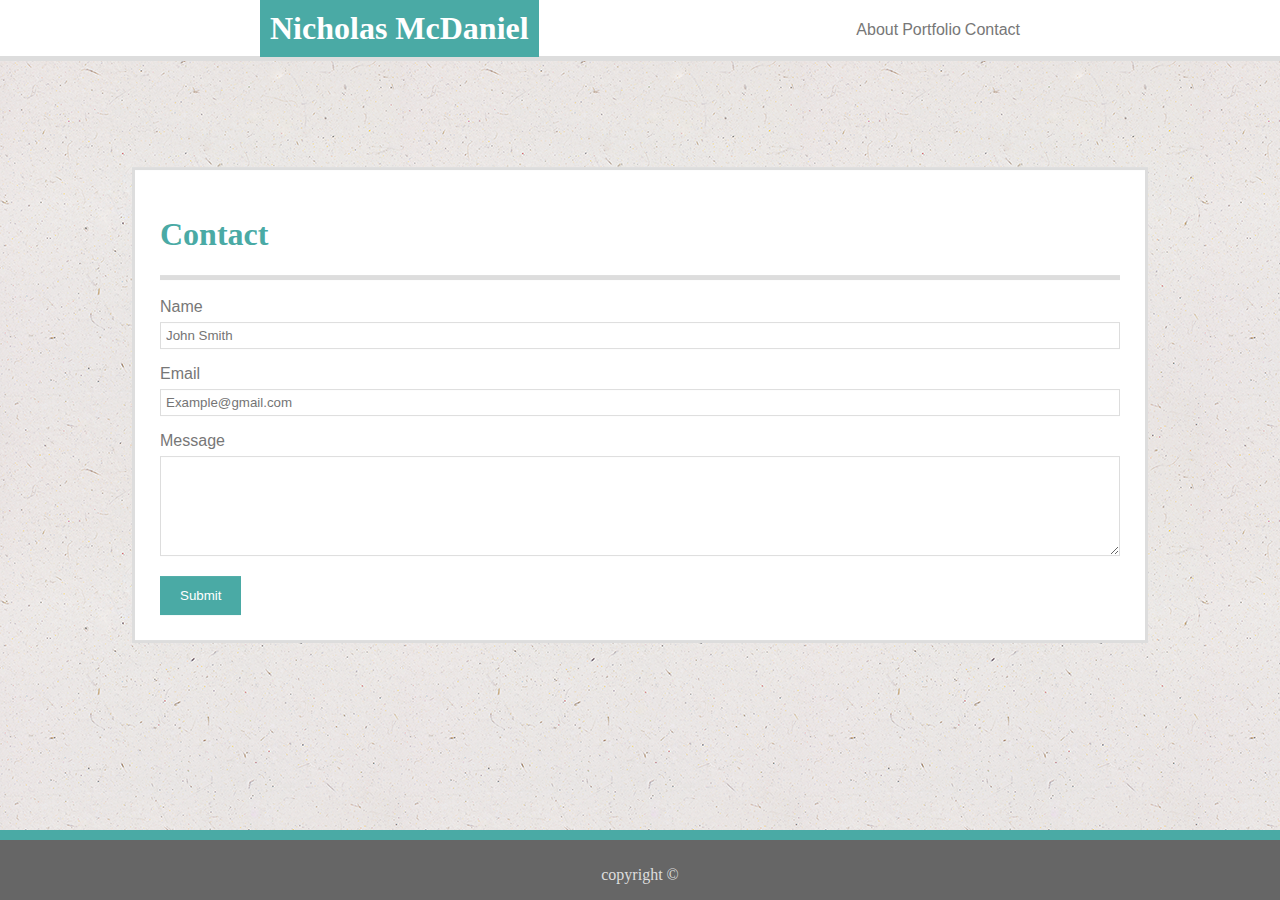
==== contact.html @ e1a6d71e "Index & contact done, only portfolio left" ====
<!DOCTYPE html>
<html>

<head>
    <meta charset="utf-8" />
    <meta http-equiv="X-UA-Compatible" content="IE=edge">
    <title>Page Title</title>
    <meta name="viewport" content="width=device-width, initial-scale=1">
    <link rel="stylesheet" type="text/css" href="./assets/css/style.css" />
    
</head>

    <body>

        <div id="header">
         <h1><div id="name">Nicholas McDaniel</div></h1>
            <div class="header-right">
                <a href="index.html">About</a>
                <a href="portfolio.html">Portfolio</a>
                <a href="contact.html">Contact</a>
            </div>
        </div>

        <div id="contact">
            <div class="content-header">
                <h1>Contact</h1>
            </div>
<br>
            <label>Name</label>
            <input type="text" placeholder="John Smith">
        
            <label>Email</label>
            <input type="text" placeholder="Example@gmail.com">
        
            <label>Message</label>
            <textarea id="subject" name="subject" style="height:100px"></textarea>
        
            <input type="submit" value="Submit">

        </div>





        <div class="footer">
            <div id="text">
                <p><span>copyright ©</span></p>
            </div>
        </div>

    </body>

</html>
---- assets/css/style.css ----
body { background-image: url("../images/background.png");

}

#header {
    top: 0;
    background-color: #ffffff;
    left: 0;
    width: 100%;
    position: fixed;
    border-bottom: solid #dddddd;
    height:56px;
    border-bottom-width: thick;
}

#name {
    color: #ffffff;
    background-color: #4aaaa5;
    position: fixed;
    top: 0;
    padding: 10px;
    overflow: auto;
    left: 260px;
    display: inline-block;
    font-family: 'Georgia', Times, Times New Roman, serif;
}

/* Float the link section to the right */
.header-right {
    float: right;
    text-align: center;
    right:260px;
    position:fixed;
    color: #777777;
}

/* Styling links*/
a:link {
    text-decoration: none;
    color: #777777;
    font-family: 'Arial', 'Helvetica Neue', Helvetica, sans-serif;
    
}

a:visited {
    text-decoration: none;
    color: #777777;
}

a:hover {
    color: #4aaaa5;
}


/*Styling for index page*/
#main {
    width: 960px;
    border: solid #dddddd;
    padding: 25px;
    margin: 0 auto;
    background-color: #ffffff;
    position: fixed;
    top:40%;
    left: 50%;
    transform: translate(-50%, -50%);
    text-align: left;
    font-family: 'Arial', 'Helvetica Neue', Helvetica, sans-serif;
    color: #777777;
}

.content-header { 
    color: #4aaaa5;
    border-bottom: solid #dddddd;
    width: 100%;
    border-bottom-width: thick;
    font-family: 'Georgia', Times, Times New Roman, serif;
}

#img { 
   float: left;
   padding: 3px 10px 10px 0px;
}

/*styling for contact page*/
#contact {
    width: 960px;
    border: solid #dddddd;
    padding: 25px;
    margin: 0 auto;
    background-color: #ffffff;
    position: fixed;
    top:45%;
    left: 50%;
    transform: translate(-50%, -50%);
    text-align: left;
    font-family: 'Arial', 'Helvetica Neue', Helvetica, sans-serif;
    color: #777777;;
}

input[type=text], select, textarea {
    width: 100%;
    padding: 5px;
    border: 1px solid #dddddd;
    box-sizing: border-box;
    margin-top: 6px;
    margin-bottom: 16px;
    resize: vertical;
    font-family: 'Arial', 'Helvetica Neue', Helvetica, sans-serif;
    color: #777777;
}

input[type=submit] {
    background-color: #4aaaa5;
    color: #ffffff;
    padding: 12px 20px;
    border: none;
    border: 4px;
    cursor: pointer;
    font-family: 'Arial', 'Helvetica Neue', Helvetica, sans-serif;
}

input[type=submit]:hover {
    background-color: #247791;
    font-family: 'Arial', 'Helvetica Neue', Helvetica, sans-serif;
    color: #ffffff;
}

/*Styling the footer*/
.footer {
   position: fixed;
   left: 0;
   bottom: 0;
   width: 100%;
   height:60px;   /* Height of the footer */
   background-color: #666666;
   text-align: center;
   border-top: solid #4aaaa5;
   border-top-width: 10px;
   color: #dddddd;
}
#text {
    position: absolute;
    bottom:0;
    width: 100%;
    text-align:center;
}
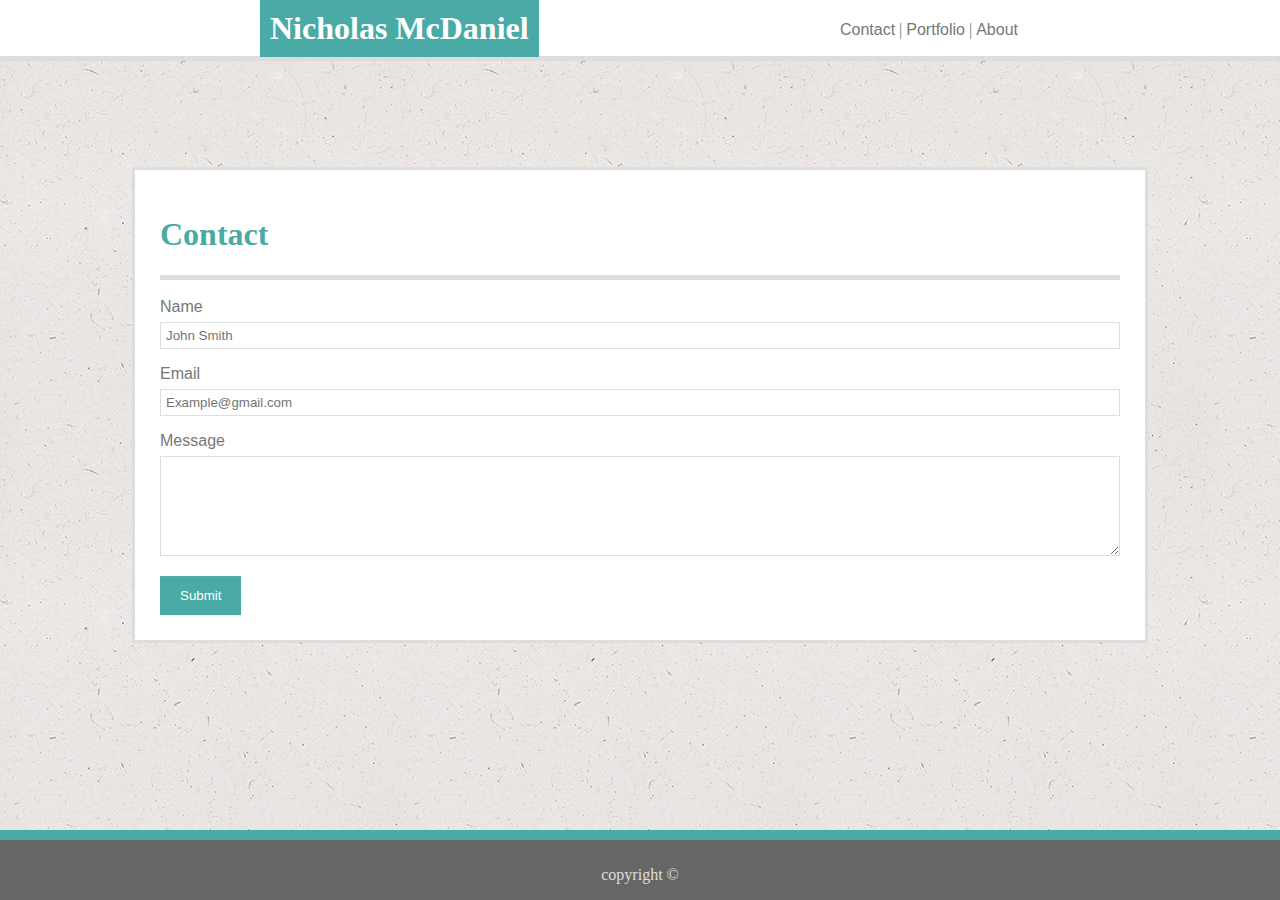
==== commit d4092774: "saving progress" ====
--- a/contact.html
+++ b/contact.html
@@ -14,11 +14,14 @@
 
         <div id="header">
          <h1><div id="name">Nicholas McDaniel</div></h1>
-            <div class="header-right">
-                <a href="index.html">About</a>
-                <a href="portfolio.html">Portfolio</a>
-                <a href="contact.html">Contact</a>
-            </div>
+            <nav class="header-right">
+
+               <ul>
+                   <li><a href="index.html">About</a></li>
+                    <li><a href="portfolio.html">Portfolio</a>  |</li>
+                   <li><a href="contact.html">Contact</a>  |</li>
+                </ul>
+            </nav>
         </div>
 
         <div id="contact">
--- a/assets/css/style.css
+++ b/assets/css/style.css
@@ -16,7 +16,7 @@
 #name {
     color: #ffffff;
     background-color: #4aaaa5;
-    position: fixed;
+    position: absolute;
     top: 0;
     padding: 10px;
     overflow: auto;
@@ -27,11 +27,20 @@
 
 /* Float the link section to the right */
 .header-right {
-    float: right;
     text-align: center;
     right:260px;
-    position:fixed;
+    margin: 0 260px 0 0;
     color: #777777;
+}
+
+ul li { list-style-type: none;
+        text-decoration: none;
+        
+        
+}
+
+li { float: right;
+    padding: 0 2px;
 }
 
 /* Styling links*/
@@ -55,11 +64,12 @@
 /*Styling for index page*/
 #main {
     width: 960px;
+    z-index: -10;
     border: solid #dddddd;
     padding: 25px;
     margin: 0 auto;
     background-color: #ffffff;
-    position: fixed;
+    
     top:40%;
     left: 50%;
     transform: translate(-50%, -50%);
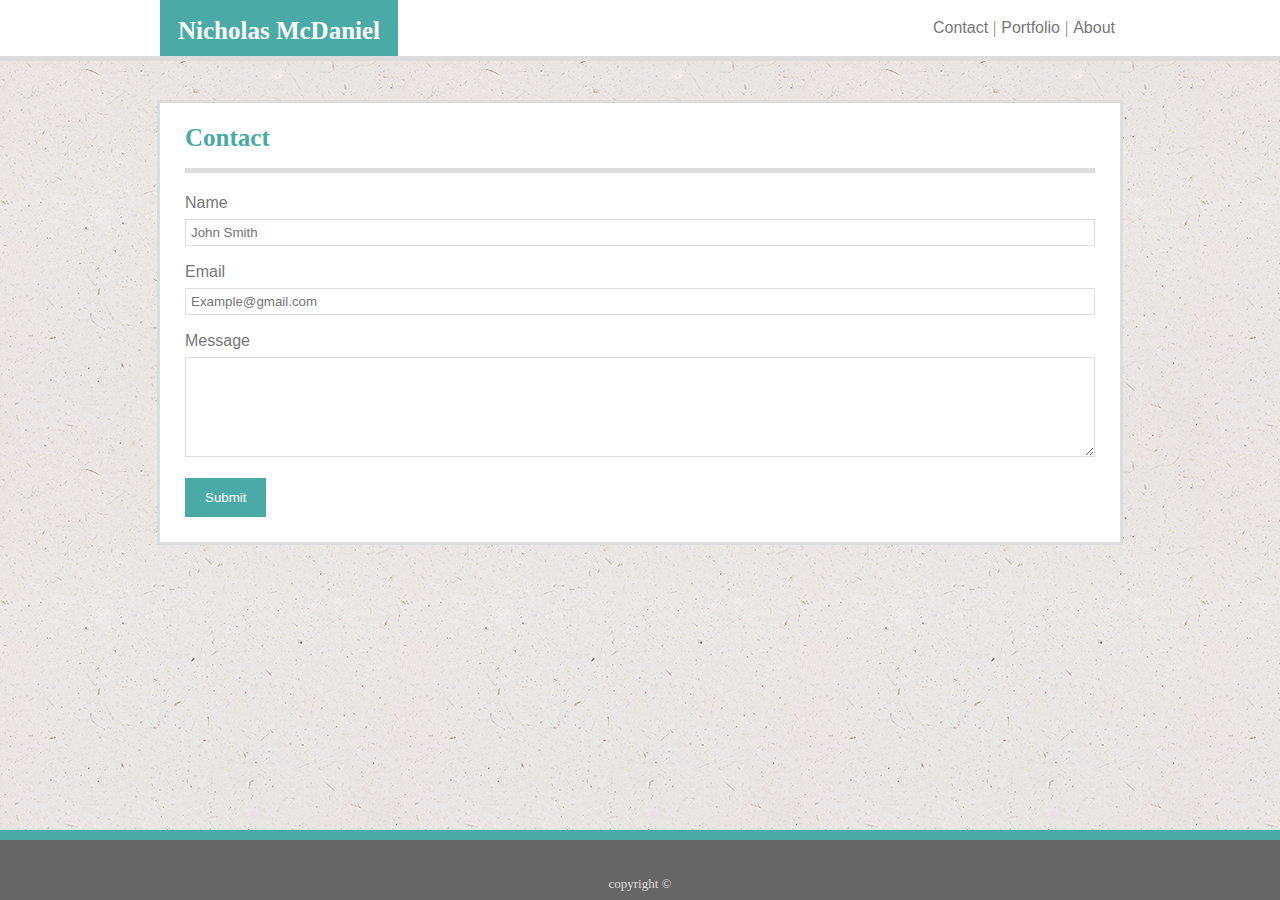
==== commit 845956eb: "ALMOST DONE (portfolio page in progress)" ====
--- a/contact.html
+++ b/contact.html
@@ -7,25 +7,28 @@
     <title>Page Title</title>
     <meta name="viewport" content="width=device-width, initial-scale=1">
     <link rel="stylesheet" type="text/css" href="./assets/css/style.css" />
+    <link rel="stylesheet" type="text/css" href="./assets/css/reset.css" />
     
 </head>
 
     <body>
+<!--Header for all pages-->
+        <div id="header">
+            <div id="container">    
+                <h1><div id="name">Nicholas McDaniel</div></h1>
+                    <nav class="header-right">
 
-        <div id="header">
-         <h1><div id="name">Nicholas McDaniel</div></h1>
-            <nav class="header-right">
-
-               <ul>
-                   <li><a href="index.html">About</a></li>
-                    <li><a href="portfolio.html">Portfolio</a>  |</li>
-                   <li><a href="contact.html">Contact</a>  |</li>
-                </ul>
-            </nav>
+                        <ul>
+                            <li><a href="index.html">About</a></li>
+                            <li><a href="portfolio.html">Portfolio</a>|</li>
+                            <li><a href="contact.html">Contact</a>|</li>
+                        </ul>
+                    </nav>
+            </div>
         </div>
 
-        <div id="contact">
-            <div class="content-header">
+        <div class="main">
+            <div class="subject">
                 <h1>Contact</h1>
             </div>
 <br>
--- a/assets/css/style.css
+++ b/assets/css/style.css
@@ -11,6 +11,12 @@
     border-bottom: solid #dddddd;
     height:56px;
     border-bottom-width: thick;
+    overflow: hidden;
+}
+
+#container {
+    width: 960px;
+    margin: auto;
 }
 
 #name {
@@ -18,19 +24,21 @@
     background-color: #4aaaa5;
     position: absolute;
     top: 0;
-    padding: 10px;
+    font-size: 25px;
+    font-weight: bold;
+    padding: 18px;
     overflow: auto;
-    left: 260px;
-    display: inline-block;
+    float: left;
     font-family: 'Georgia', Times, Times New Roman, serif;
 }
 
-/* Float the link section to the right */
+/* styling div for links in header*/
 .header-right {
     text-align: center;
-    right:260px;
-    margin: 0 260px 0 0;
+    float: right;
     color: #777777;
+    margin: 0 auto;
+    margin-top: 20px; 
 }
 
 ul li { list-style-type: none;
@@ -40,11 +48,12 @@
 }
 
 li { float: right;
-    padding: 0 2px;
+
 }
 
-/* Styling links*/
+/* Styling links themselves*/
 a:link {
+    padding: 0 5px;
     text-decoration: none;
     color: #777777;
     font-family: 'Arial', 'Helvetica Neue', Helvetica, sans-serif;
@@ -60,51 +69,58 @@
     color: #4aaaa5;
 }
 
+/*Begin styling for main sections of each page*/
+.subject { 
+    font-weight: bold;
+    color: #4aaaa5;
+    border-bottom: solid #dddddd;
+    width: 100%;
+    border-bottom-width: thick;
+    font-size: 25px;
+    padding: 0px 0px 20px 0px;
+    font-family: 'Georgia', Times, Times New Roman, serif;
+}
 
 /*Styling for index page*/
-#main {
-    width: 960px;
+.main {
+    /*Div styling*/
+    width: 910px; /*total length is 960px (-50px for padding)*/
     z-index: -10;
+    border: solid #dddddd;
+    padding: 25px;
+    background-color: #ffffff;
+    /*Text styling*/
+    text-align: left;
+    font-family: 'Arial', 'Helvetica Neue', Helvetica, sans-serif;
+    color: #777777;
+    line-height: 20px;
+    /*Dear god, I hate positioning*/
+    margin: 0 auto;
+    margin-top: 100px;
+    margin-bottom: 200px;
+}
+
+#img { 
+   float: left;
+   padding: 3px 20px 10px 0px;
+}
+
+/*styling for contact page*/
+#contact {
+    width: 910px;
+    z-index:-10
     border: solid #dddddd;
     padding: 25px;
     margin: 0 auto;
     background-color: #ffffff;
-    
-    top:40%;
-    left: 50%;
-    transform: translate(-50%, -50%);
+    /*Text Styling*/
     text-align: left;
     font-family: 'Arial', 'Helvetica Neue', Helvetica, sans-serif;
     color: #777777;
-}
-
-.content-header { 
-    color: #4aaaa5;
-    border-bottom: solid #dddddd;
-    width: 100%;
-    border-bottom-width: thick;
-    font-family: 'Georgia', Times, Times New Roman, serif;
-}
-
-#img { 
-   float: left;
-   padding: 3px 10px 10px 0px;
-}
-
-/*styling for contact page*/
-#contact {
-    width: 960px;
-    border: solid #dddddd;
-    padding: 25px;
+    /*Positioning*/
     margin: 0 auto;
-    background-color: #ffffff;
-    position: fixed;
-    top:45%;
-    left: 50%;
-    transform: translate(-50%, -50%);
-    text-align: left;
-    font-family: 'Arial', 'Helvetica Neue', Helvetica, sans-serif;
-    color: #777777;;
+    margin-top: 100px;
+    margin-bottom: 200px;
 }
 
 input[type=text], select, textarea {
@@ -135,24 +151,35 @@
     color: #ffffff;
 }
 
-/*Styling the footer*/
+/*Styling for portfolio*/
+.imagecontainer {
+    float:left;
+}
+
+/*Footer*/
 .footer {
+   /*Div styling*/
+   height:60px;   /* Height of the footer */
+   width: 100%;
+   background-color: #666666;
+   border-top: solid #4aaaa5;
+   border-top-width: 10px;
+   text-align: center;
+   color: #dddddd;
+   /*Positioning*/
    position: fixed;
    left: 0;
    bottom: 0;
-   width: 100%;
-   height:60px;   /* Height of the footer */
-   background-color: #666666;
-   text-align: center;
-   border-top: solid #4aaaa5;
-   border-top-width: 10px;
-   color: #dddddd;
+   overflow:auto;
 }
+    /*text inside footer has its own div*/
 #text {
     position: absolute;
     bottom:0;
     width: 100%;
     text-align:center;
+    margin: 0px 0px 10px 0px;
+    font-size: small;
 }
 
 
